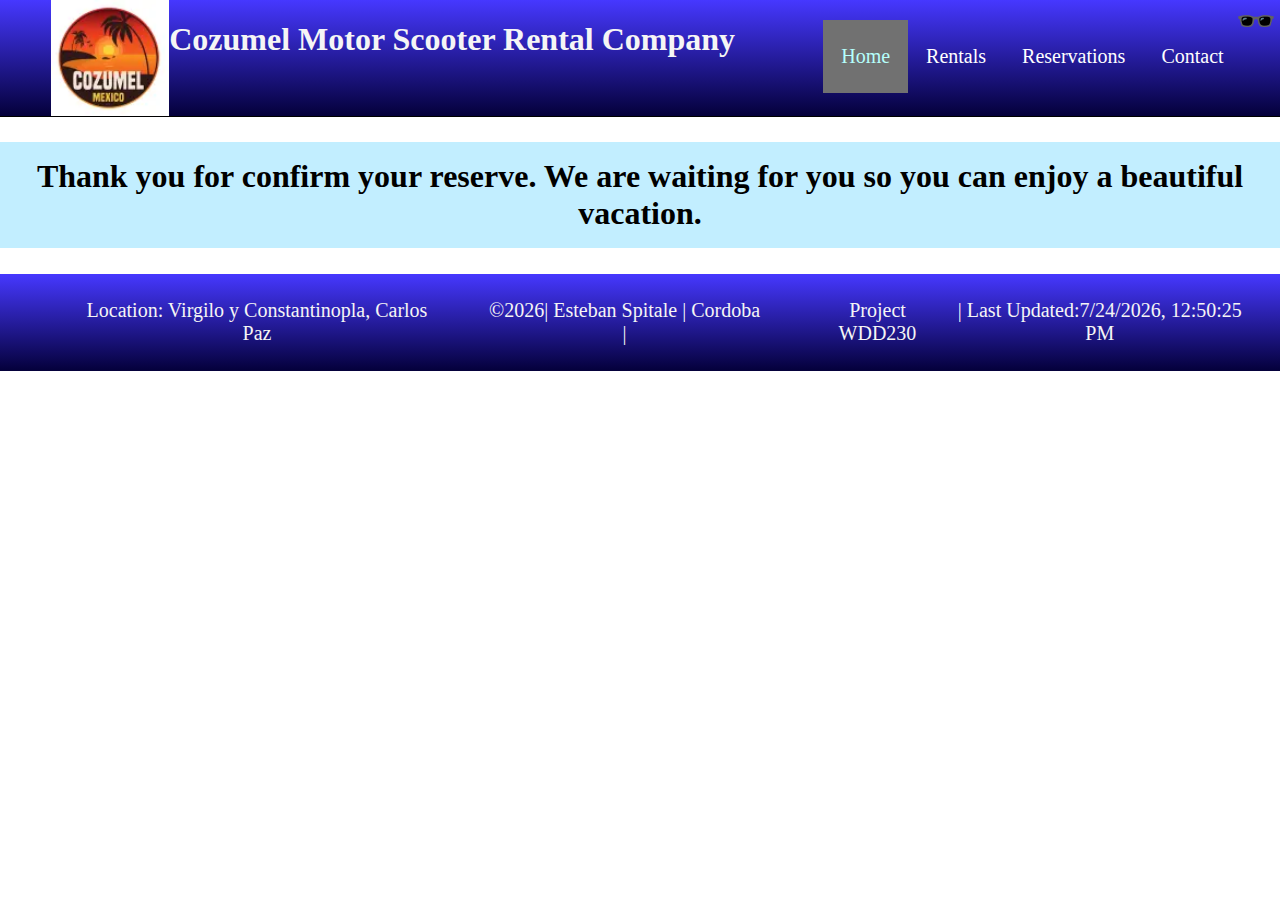
==== confirmation.html @ 8f9f4d28 "reservation" ====
<!DOCTYPE html>
<html lang="en">
<head>
    <meta charset="UTF-8">
    <meta http-equiv="X-UA-Compatible" content="IE=edge">
    <meta name="viewport" content="width=device-width, initial-scale=1.0">
    <title>Welcome to Cozumel</title>
    <meta name="author" content="Esteban Adrian Spitale">
    <meta name="description" content="Home Page: Cozumel Motor Scooter Rental Company">
    <link rel="icon" href="images/faviconCozumel.webp">
    <link rel="stylesheet" href="styles/base.css">
    <link rel="stylesheet" href="styles/medium.css">
    <link rel="stylesheet" href="styles/small.css">
    <meta property="og:title" content="Cozumel Motor Scooter Rental Company">
    <meta property="og:type" content="website">
    <meta property="og:image" content="https://www.worldatlas.com/upload/e4/1e/ed/cozumel-mexico-timothy-l-barnes.jpg" >
    <meta property="og:url" content="https://estebanspitale.github.io/wdd230/chamber/index.html" >
    <link rel="stylesheet" href="styles/normalize.css">
</head>
<body>
    <header>
        <img id="logo" src="images/faviconCozumel.webp" alt="Cozumel Motor Scooter Rental Company Logo">
        <h1>Cozumel Motor Scooter Rental Company</h1>
        <nav>
            <ul class="navigation">
                <li><a class="ham" href="#">&#9776;Menu</a></li>
                <li><a class="active" href="index.html">Home</a></li>
                <li><a href="rentals.html">Rentals</a></li>
                <li><a href="reservations.html">Reservations</a></li>
                <li><a href="Contact.html">Contact</a></li>
            </ul>
        </nav>
        <div id="mode"> 
            🕶️
        </div>
    </header>
    <main id="thankyou">
        <h1>Thank you for confirm your reserve. We are waiting for you so you can enjoy a beautiful vacation.</h1>
    </main>
    <footer>
        <p>Location: Virgilo y Constantinopla, Carlos Paz</p>
        <p>&copy;<span id="currentyear"></span>| Esteban Spitale | Cordoba |</p>
        <p> Project WDD230  </p>
        <div> | Last Updated:<span id="lastmodified"></span></div>
    </footer>
    <script src="scripts/script.js"></script>
    <script src="scripts/script.js"></script>
    <script src="scripts/windchill.js"></script>
    <script src="scripts/join.js"></script>
</body>
</html>
---- styles/base.css ----
:root{
  --font-family: "Verdana", serif;
  --text-align: center;
  --background-image: linear-gradient(0deg, #04003a 0%, #4638ff 100%);
  --background-color-ad: #00bfff;
}


body {
  margin: 0;
}
header,
footer {
  background-color: #1359a4;
  font-family: var(--font-family);
  color: whitesmoke;
  background-image: var(--background-image);
}
header {
  border-bottom: 1px solid black;
  text-align: var(--text-align);
}

header li:first-child {
  display: block;
}
header nav li {
  display: none;
}
header li a {
  padding-bottom: 1em;
  padding-top: 1em;
}
.responsive li {
  display: block;
}
header nav a:hover {
  background-color: #bbb;
  color: #052033;
}
header ul {
  padding: 0;
  text-align: var(--text-align);
  margin: 0;
  margin-top: 20px;
}
header li {
  list-style: none;
}
.active {
  background-color: #16427c;
  color: #b5fffc;
}
header a {
  display: block;
}
header a,
footer a {
  text-decoration: none;
  color: white;
  font-size: 20px;
}
/* Dark Mode */
#mode {
	position: absolute;
	top: 0.2rem;
	right: 0.25rem;
	font-size: 2rem;
	cursor: pointer;
}
main {
  font-family: var(--font-family);
  background-color: #c2eeff;
}

.hero img {
  width: 100%;
}
.hero {
  position: relative;
}
/* Responsive Image */
.herolabel button {
	position: absolute;
  width: 20%;
  top: 15px;
  left: 5%;
	background: radial-gradient(#fff, #1f3ab1);
	border: 1px solid rgba(0,0,0,.75);
	padding: 1rem;
	box-shadow: 0 0 3rem #fff;
	opacity: 0.75;
  font-size: 1.5rem;
  cursor: pointer;
}
.herolabel p {
  text-align: var(--text-align);
	margin: 0;
	font-size: 100%;
	font-family:"Great Vibes", serif;
}
h2 {
  text-align: center;  
}
/* ----------- Slideshow-container ----------- */

/* Slideshow container */
.slideshow-container {
  width:50%;
  height: 50%;
  margin: auto;
}

/* Hide the images by default */
.mySlides {
  display: none;
}
/* Caption text */
.text {
  color: #097074;
  font-size: 100%;
  bottom: 8px;
  width: 100%;
  text-align: center;
  margin-bottom: 5%;
}
h3{
  text-align: center;
}
.active, .dot:hover {
  background-color: #717171;
}
/* Fading animation */
.fade {
  animation-name: fade;
  animation-duration: 1.5s;
}
@keyframes fade {
  from {opacity: .2}
  to {opacity: 1}
}
/*---------------------END Slideshow---------------------*/

footer {
  text-align: center;
  padding: 2%;
  font-size: 20px;
}
footer p {
  text-align: var(--text-align);
  margin: 0;
}

/* ---Reservation--- */

.reserve{
  display: grid;    
  grid-template-columns: repeat(auto-fit, minmax(450px, 1fr));
}

.reserve > div{
  margin: 1rem;
  padding: 1rem;
  border: 2px black solid;
  border-radius: 10px;  
  width: 85%;
  min-width: 400px;
}

label.top{
  display:block;
  padding-top: 1rem;
  border-radius: 10px;
}

label.top input, label.top textarea{
  display:block;
  font-size: 1.2rem;
  padding: .5rem;
  width: 20rem;
  max-width: 20rem;
  background-color: rgb(241, 241, 241);
}

label.ml{
  display: block;
  margin-right: .2rem;
  font-size: 1.3rem;  
  padding-top: .5rem;
  font-family: Tahoma, sans-serif;
  padding: 0.5rem;
}

label.ml input{
  margin-right: 1rem;
}

.submit{
  color: white;
  margin: 1rem 0 0 0;
  padding: .5rem;
  font-size: 1.5rem;
  border-radius: 10px;
  background: linear-gradient( rgb(95, 87, 255) 0%, rgba(9,90,121,1) 53%);
  width: 96%;
  max-width: 20rem;
}

form label.top input:required {
  border-left: red solid 6px;
}
form label.top input:required:valid {
  border-left: green solid 6px;
}

.reserve-confirm{
  display: grid;
  grid-template-columns: 1fr 1fr;
  text-align: var(--text-align);
}

#thankyou h1{
  text-align: var(--text-align);
  margin-block-start: 2%;
  margin-block-end: 2%;
  padding: 1rem 0;
}

/* ------ DIRECTORY ------ */
.directory {
  display: grid;
  grid-template-columns: repeat(auto-fit, minmax(350px, 1fr));
  margin: 0 auto;
  margin-bottom: 2%;
  width: 90%;
}

.view {
  display: flex;
  align-items: center;
  justify-content: center;
}

.view button {
  margin: 1rem;
  padding: .5rem;
  border: #eaf1f9;
  border-radius: .4rem;
  color: #eaf1f9;
  background-color: #023368;
}

.directory h1 {
  padding: 1rem 0 0 0;
  text-align: var(--text-align);
  color: #023368;
}

article {
  padding: 1.5rem;
  border-radius: .4rem;
  background-color: #014397;
}

.directory-grid {
  grid-column: 1/3;
  grid-row: 4/5;
}

.member-card {
  display: flex;
  flex-direction: column;
  align-items: center;
  justify-content: center;
  margin: 1rem;
  padding: 1.5rem;
  border: solid .2rem  #014397;
  border-radius: .4rem;
  background-color: #FFFFFF;
}

.d-image {
  margin: .5rem auto;
  border-radius: .4rem;
  max-height: 120px;
  max-width: 250px;
}
.d-name {
  text-align: var(--text-align);
  color: #04003a;
}

.member-card:nth-child(4) .d-image{
  padding: .2rem 0;
}

.d-address {
  margin: 1rem;
  text-align: var(--text-align);
  color: #555;
  transition: .2s;
}

.d-phone {
  margin-top: .5rem;
  color: #555;
  transition: .2s;
}

.d-websiteURL {
  margin-top: .5rem;
  color: #555;
  transition: .2s;
}

.d-websiteURL:hover {
  color: #014397;
  font-weight: bold;
}

/*Weather*/

#weatherjs{
  text-align: var(--text-align);
  width: 100%;
}

.forecast-five-days{
  width: 90%;
  justify-content: center;
  flex-direction: column;
  align-items: center;
  background-color:#43d0ff;
  border-radius: 30px;
  padding: 20px;
  margin: 0 auto;
}

.forecast-five-days h3{
  font-family: var(--font-family);
  letter-spacing: 1px;
  text-align: var(--text-align);
}

.forecast-five-days p{
  font-family: var(--font-family);
  font-weight: bold;
  text-align: var(--text-align);
}

.forecast-five-days .forecast{
  display: flex;
  justify-content: center;
}

.forecast div{
  display: flex;
  flex-direction: column;
  justify-content: center;
  align-items: center;
}

.forecast img{
  width: 80%;
}

.forecast p{
  font-size: 80%;
}

/*Banner*/

#banner {
  text-align: center;
  box-shadow: var(--background-color-ad);
  padding: 30px;
}

#temp-max-message {
  font-size: 1.5rem;
}

.exit {
  text-align: center;
  cursor: pointer;
}

.exit a {
  text-decoration: none;
  text-align: center;
}

/*Social Media*/

.social-media {
  display: grid;
  margin-top: 2%;
  margin-bottom: 2%;
  text-align: center;
}

.twitter {
  grid-column: 1/2;
  background-color: whitesmoke;
}

.facebook {
  grid-column: 2/3;
  background-color: whitesmoke;
}

.instagram {
  grid-column: 3/4;
  background-color: whitesmoke;
}


@media screen and (min-width: 900px) {
/* DIRECTORY */
    
.directory {
  max-width: 1500px;
  min-width: 800px;
}

.directory-list .d-name {
  min-width: 250px;
  width: auto;
}
}
---- styles/medium.css ----
@media only screen and (min-width: 60em) {
  footer {
    display: flex;
  }
  footer p {
    margin: 0;
    margin-left: 4%;
  }
  .date {
    margin-left: auto;
    margin-right: 4%;
  }
  iframe {
    width: 400px;
  }
}
    /* DIRECTORY */
    
.directory {
  grid-template-columns: 1fr;
  gap: 1rem 1rem;
  max-width: 800px;
  min-width: 500px;
}

.directory h1 {
  grid-column: 1/2;
  grid-row: 2/3;
}

.view {
  grid-column: 1/2;
  grid-row: 3/4;
}

.view button:hover {
  box-shadow: 0 0 0 .2rem #2d48f6;
}

/* GRID VIEW */
.directory-grid {
  grid-column: 1/2;
  display: grid;
  grid-template-columns: repeat(auto-fit, minmax(300px, 1fr));
}

.directory-grid .member-card {
  margin: .5rem;
}

.directory-grid .member-card:hover {
  box-shadow: 0 0 0 .2rem rgb(8, 189, 234);
}

/* LIST VIEW */
.directory-list {
  grid-column: 1/2;
}

.directory-list .member-card {
  display: flex;
  flex-direction: row;
  align-items: center;
  justify-content:center;
  flex-wrap: wrap;
  padding: 2%;
}

.directory-list .d-image {
  display: none;
}

.directory-list .d-lvl {
  display: none;
}
---- styles/small.css ----
@media only screen and (min-width: 32.5em) {
  header {
    display: flex;
  }
  header img {
    width: 118px;
  }
  #logo {
    margin-left: 4%;
  }
  header nav {
    margin-left: auto;
    margin-right: 3%;
  }
  header ul {
    display: flex;
  }
  header nav li {
    display: block;
  }
  header li a {
    padding-top: 1.25em;
    padding-bottom: 1.25em;
    padding-left: 0.9em;
    padding-right: 0.9em;
  }

  header li:first-child {
    display: none;
  }
  header li:last-child {
    margin-right: 0;
    padding-right: 0;
  }
  footer p {
    padding-top: 0;
  }
  .forecasting p{
    font-size: 100%;
  }
  figure{
    font-size: 100%;
  }
  
}
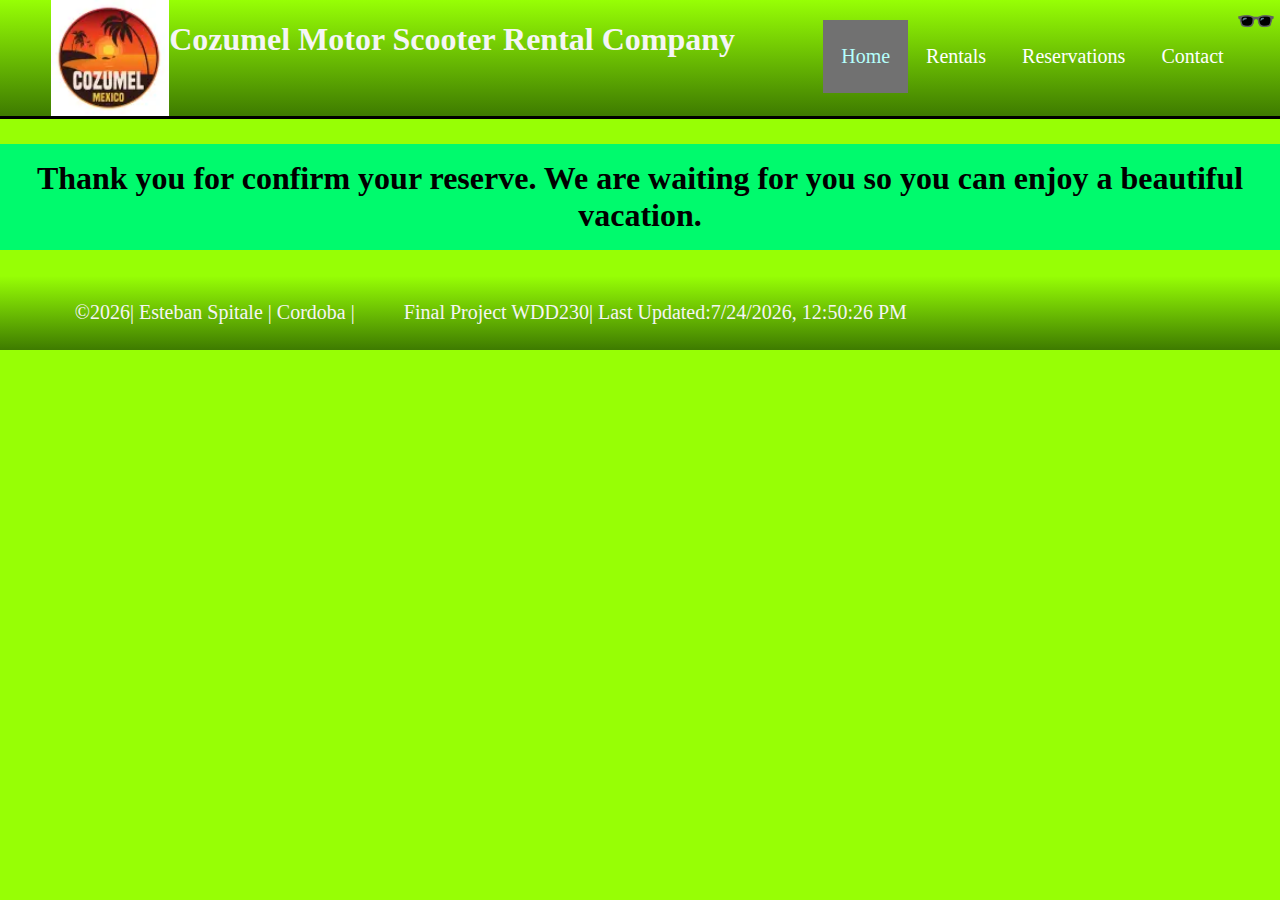
==== commit 92af1f78: "contact" ====
--- a/confirmation.html
+++ b/confirmation.html
@@ -38,9 +38,8 @@
         <h1>Thank you for confirm your reserve. We are waiting for you so you can enjoy a beautiful vacation.</h1>
     </main>
     <footer>
-        <p>Location: Virgilo y Constantinopla, Carlos Paz</p>
         <p>&copy;<span id="currentyear"></span>| Esteban Spitale | Cordoba |</p>
-        <p> Project WDD230  </p>
+        <p> Final Project WDD230  </p>
         <div> | Last Updated:<span id="lastmodified"></span></div>
     </footer>
     <script src="scripts/script.js"></script>
--- a/styles/base.css
+++ b/styles/base.css
@@ -1,23 +1,24 @@
 :root{
   --font-family: "Verdana", serif;
   --text-align: center;
-  --background-image: linear-gradient(0deg, #04003a 0%, #4638ff 100%);
-  --background-color-ad: #00bfff;
+  --background-image: linear-gradient(0deg, #3e7b00 0%, #97ff05 100%);
+  --background-color-ad: #f9f63d;
 }
 
 
 body {
   margin: 0;
+  background-color: #97ff05;
 }
 header,
 footer {
-  background-color: #1359a4;
+  background-color: #a8fa3c;
   font-family: var(--font-family);
   color: whitesmoke;
   background-image: var(--background-image);
 }
 header {
-  border-bottom: 1px solid black;
+  border-bottom: 3px solid black;
   text-align: var(--text-align);
 }
 
@@ -48,7 +49,7 @@
   list-style: none;
 }
 .active {
-  background-color: #16427c;
+  background-color: #e3e9f0;
   color: #b5fffc;
 }
 header a {
@@ -85,7 +86,7 @@
   width: 20%;
   top: 15px;
   left: 5%;
-	background: radial-gradient(#fff, #1f3ab1);
+	background: radial-gradient(#fff, #d2ff0a);
 	border: 1px solid rgba(0,0,0,.75);
 	padding: 1rem;
 	box-shadow: 0 0 3rem #fff;
@@ -117,7 +118,7 @@
 }
 /* Caption text */
 .text {
-  color: #097074;
+  color: #00e645;
   font-size: 100%;
   bottom: 8px;
   width: 100%;
@@ -201,7 +202,7 @@
   padding: .5rem;
   font-size: 1.5rem;
   border-radius: 10px;
-  background: linear-gradient( rgb(95, 87, 255) 0%, rgba(9,90,121,1) 53%);
+  background: linear-gradient(0deg, #3e7b00 0%, #97ff05 100% 53%);
   width: 96%;
   max-width: 20rem;
 }
@@ -225,6 +226,7 @@
   margin-block-end: 2%;
   padding: 1rem 0;
 }
+
 
 /* ------ DIRECTORY ------ */
 .directory {
@@ -330,7 +332,7 @@
   justify-content: center;
   flex-direction: column;
   align-items: center;
-  background-color:#43d0ff;
+  background-color:#00fa6d;
   border-radius: 30px;
   padding: 20px;
   margin: 0 auto;
@@ -401,20 +403,42 @@
 
 .twitter {
   grid-column: 1/2;
-  background-color: whitesmoke;
 }
 
 .facebook {
   grid-column: 2/3;
-  background-color: whitesmoke;
 }
 
 .instagram {
   grid-column: 3/4;
-  background-color: whitesmoke;
-}
-
-
+}
+/*----- Contact ------*/
+.maps {
+  text-align: center;
+  align-items: center;
+  padding: 10px;
+  display: grid;
+  margin-right: 5%;
+}
+.ubication1 {
+  grid-column: 1/2;
+}
+.ubication2 {
+  grid-column: 2/3;
+}
+.contact {
+  text-align: center;
+  border: solid 1rem  #014397;
+  background-color: #43d0ff;
+}
+.contact-form {
+  border: solid 1rem  #014397;
+  background-color: #43d0ff;
+  padding: 10px;
+}
+#thankyou {
+  background-color: #00fa6d;
+}
 @media screen and (min-width: 900px) {
 /* DIRECTORY */
     
@@ -427,4 +451,4 @@
   min-width: 250px;
   width: auto;
 }
-}+}
--- a/styles/medium.css
+++ b/styles/medium.css
@@ -13,6 +13,7 @@
   iframe {
     width: 400px;
   }
+  
 }
     /* DIRECTORY */
     
--- a/styles/small.css
+++ b/styles/small.css
@@ -1,4 +1,5 @@
 @media only screen and (min-width: 32.5em) {
+  
   header {
     display: flex;
   }
@@ -41,5 +42,4 @@
   figure{
     font-size: 100%;
   }
-  
 }
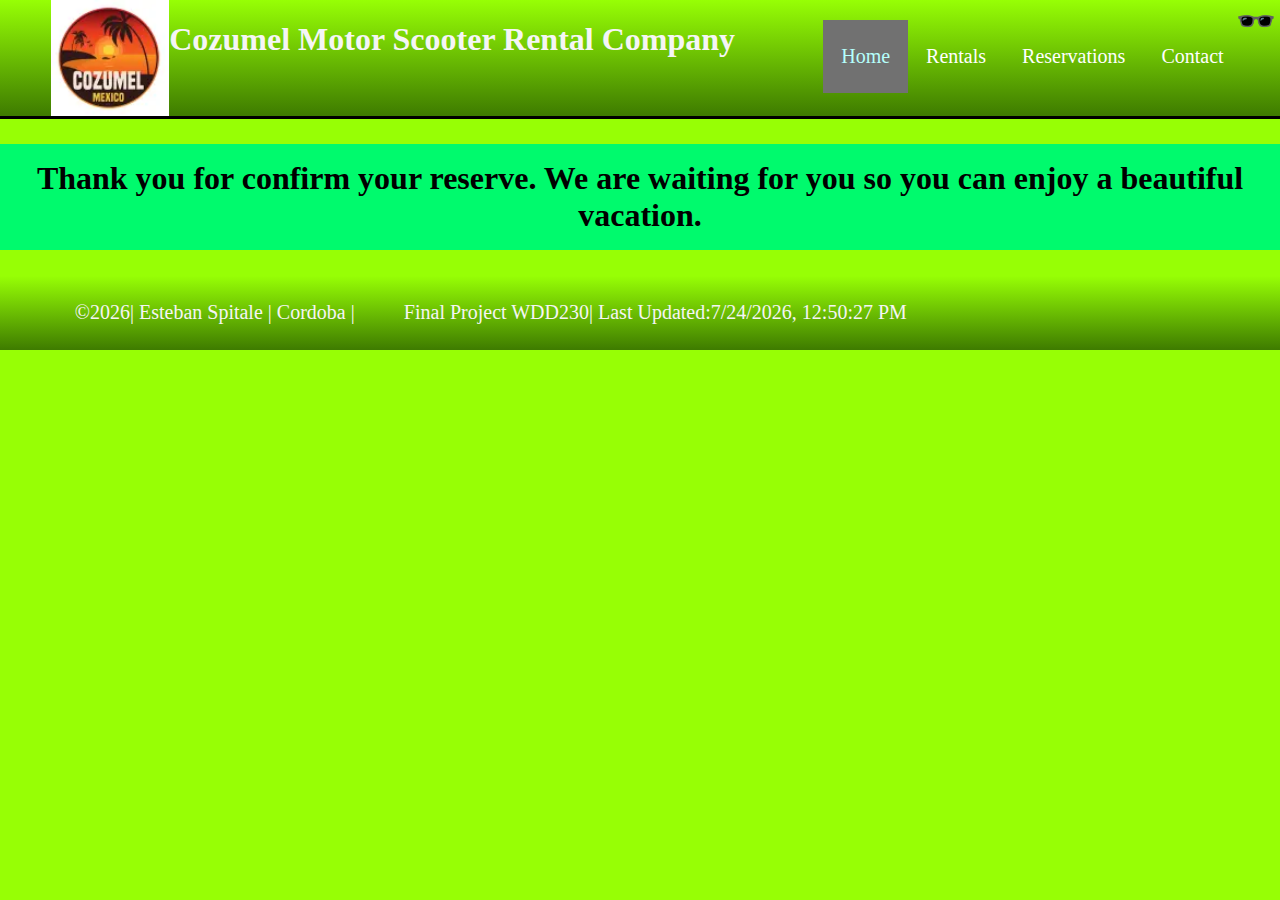
==== commit d538e016: "contact" ====
--- a/confirmation.html
+++ b/confirmation.html
@@ -27,7 +27,7 @@
                 <li><a class="active" href="index.html">Home</a></li>
                 <li><a href="rentals.html">Rentals</a></li>
                 <li><a href="reservations.html">Reservations</a></li>
-                <li><a href="Contact.html">Contact</a></li>
+                <li><a href="contact.html">Contact</a></li>
             </ul>
         </nav>
         <div id="mode"> 
--- a/styles/base.css
+++ b/styles/base.css
@@ -374,7 +374,6 @@
 
 #banner {
   text-align: center;
-  box-shadow: var(--background-color-ad);
   padding: 30px;
 }
 
--- a/styles/medium.css
+++ b/styles/medium.css
@@ -73,4 +73,10 @@
 
 .directory-list .d-lvl {
   display: none;
+}
+@media screen and (max-width: 500px) {
+  .reserve {
+    width: 50%;
+    padding: 10px; 
+  }
 }--- a/styles/small.css
+++ b/styles/small.css
@@ -42,4 +42,5 @@
   figure{
     font-size: 100%;
   }
+  
 }
